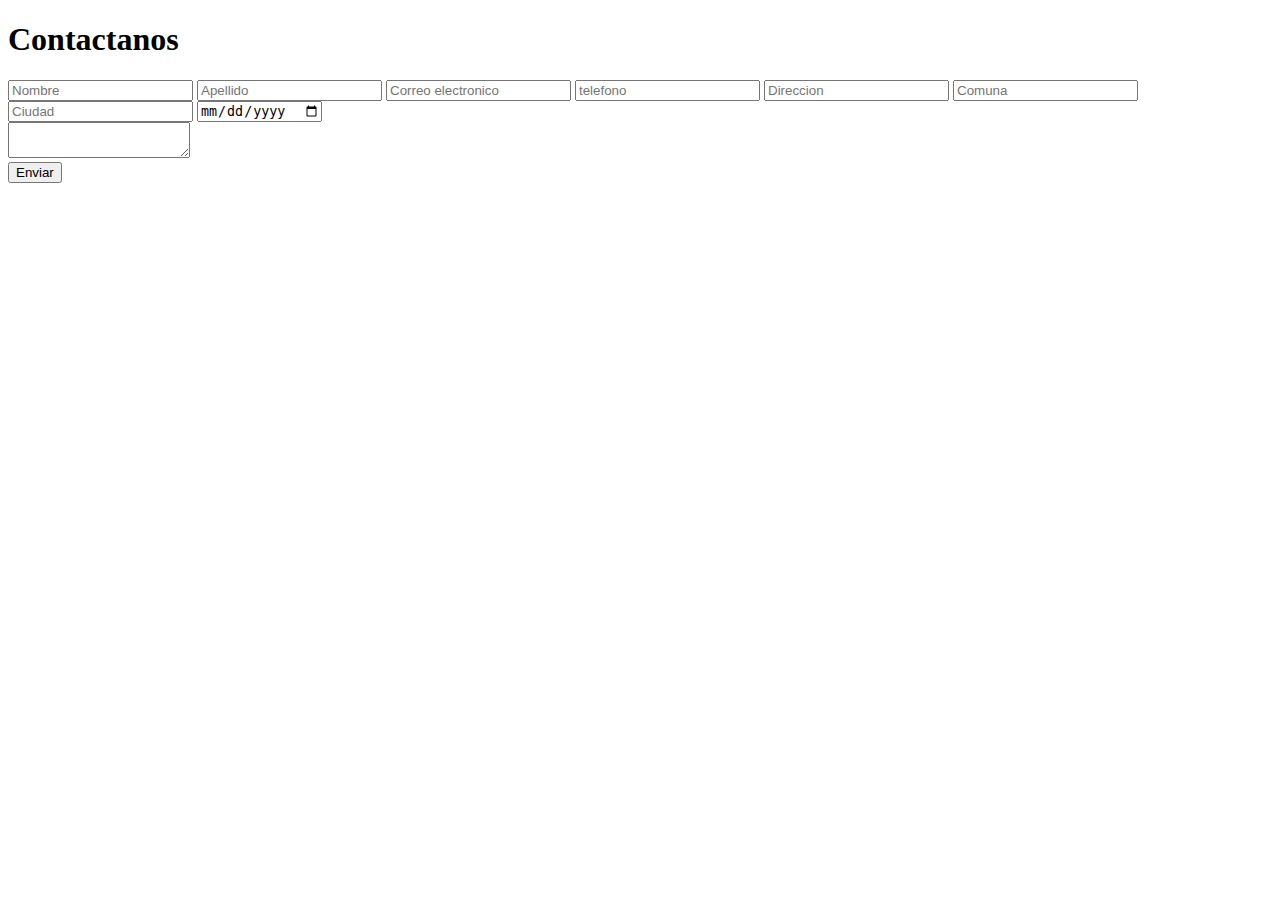
==== formulario.html @ 3ea7fcd3 "formulario" ====
<!DOCTYPE html>
<html>
<head>
	<title>Formulario</title>
	<link rel="stylesheet" type="text/css" href="style/stylefor.css">
</head>
<body>
	<div class="contac">
		<h1>Contactanos</h1>
	</div>
	<form id="for">
		<div id="inp">
			<input id="uno" type="text" name="Nombre" placeholder="Nombre">
			<input id="dos" type="text" name="apellido" placeholder="Apellido">
			<input id="tres" type="text" name="correoelectronico" placeholder="Correo electronico">
			<input id="cuatro" type="number" name="telefono" placeholder="telefono">
			<input id="cinco" type="text" name="direccion" placeholder="Direccion">
			<input id="seis" type="text" name="comuna" placeholder="Comuna">
			<input id="siete" type="text" name="ciudad" placeholder="Ciudad">
			<input id="ocho" type="date" name="fechadenacimiento" placeholder="Fecha de nacimiento">	
		</div>
		<div id="for">
			<textarea id="nueve" placeholder="Deja tu mensaje">
			</textarea>
		</div>
		<div id="for">
			<button>Enviar</button>
		</div>
	</form>
	<footer>
	</footer>
</body>
</html>
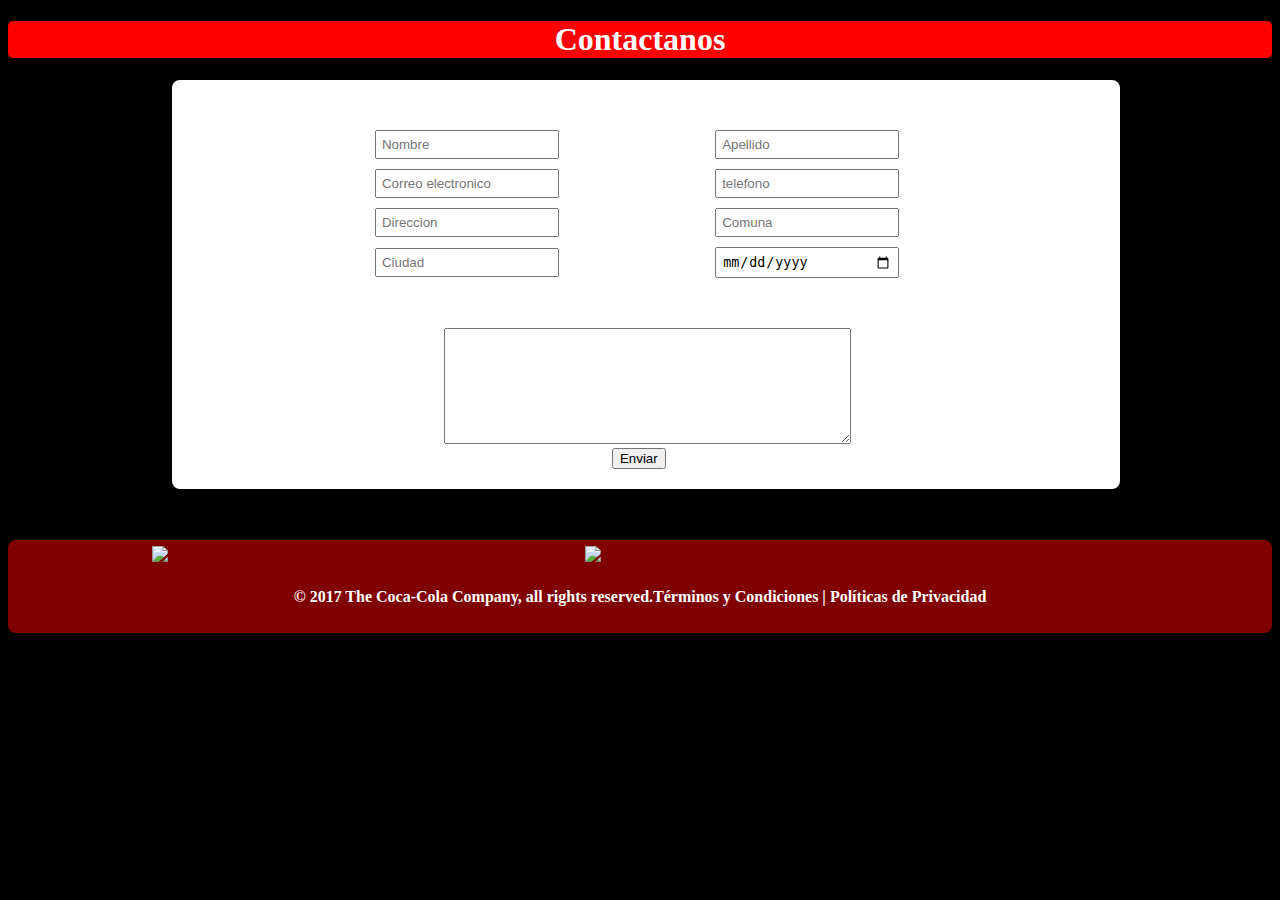
==== commit 95eff668: "for con footer" ====
--- a/formulario.html
+++ b/formulario.html
@@ -28,6 +28,9 @@
 		</div>
 	</form>
 	<footer>
+		<img id="img5" src="http://www.cocacoladechile.cl/content/dam/journey/cl/es/private/logos/Coca-Cola-Journey-Logo-Chile.png">
+		<img id="img6" src="https://tar.mx/apps/barras/barras.png">
+		<h4>© 2017 The Coca-Cola Company, all rights reserved.Términos y Condiciones | Políticas de Privacidad</h4>
 	</footer>
 </body>
 </html>--- a/style/stylefor.css
+++ b/style/stylefor.css
@@ -0,0 +1,59 @@
+		.contac{
+			text-align: center;
+			background-color: red;
+			color: white;
+			padding: 0.01px;
+			border-radius: 5px;
+		}
+		body{
+			background-color: black;
+		}
+		#inp{
+			padding: 50px;
+		}
+		#uno, #dos{
+			padding: 5px;
+			margin-left: 18%;
+			width: 20%;
+		}
+		#tres, #cuatro, #cinco, #seis, #siete, #ocho{
+			width: 20%;
+			padding: 5px;
+			margin-left: 18%;
+			margin-top: 10px;
+		}
+		button{
+			margin-left: 44.5%;
+			margin-bottom: 20px;
+		}
+		#nueve{
+			padding: 1%;
+			margin-left: 148px;
+			width: 55%;
+			height: 100px;
+		}
+		#for{
+			background-color: white;
+			width: 75%;
+			margin-left: 13%;
+			border-radius: 8px;
+		}
+		footer{
+			background-color: rgba(255,0,0,0.5);
+			margin-top: 4%; 
+			padding: 0.5%;
+			border-radius: 8px;
+		}
+		#img5{
+			width: 24%;
+			margin-left: 11%;
+		}
+		#img6{
+			width: 220px;
+			margin-left: 33%;
+		}
+		h4{
+			color: white;
+			text-align: center;
+		}
+	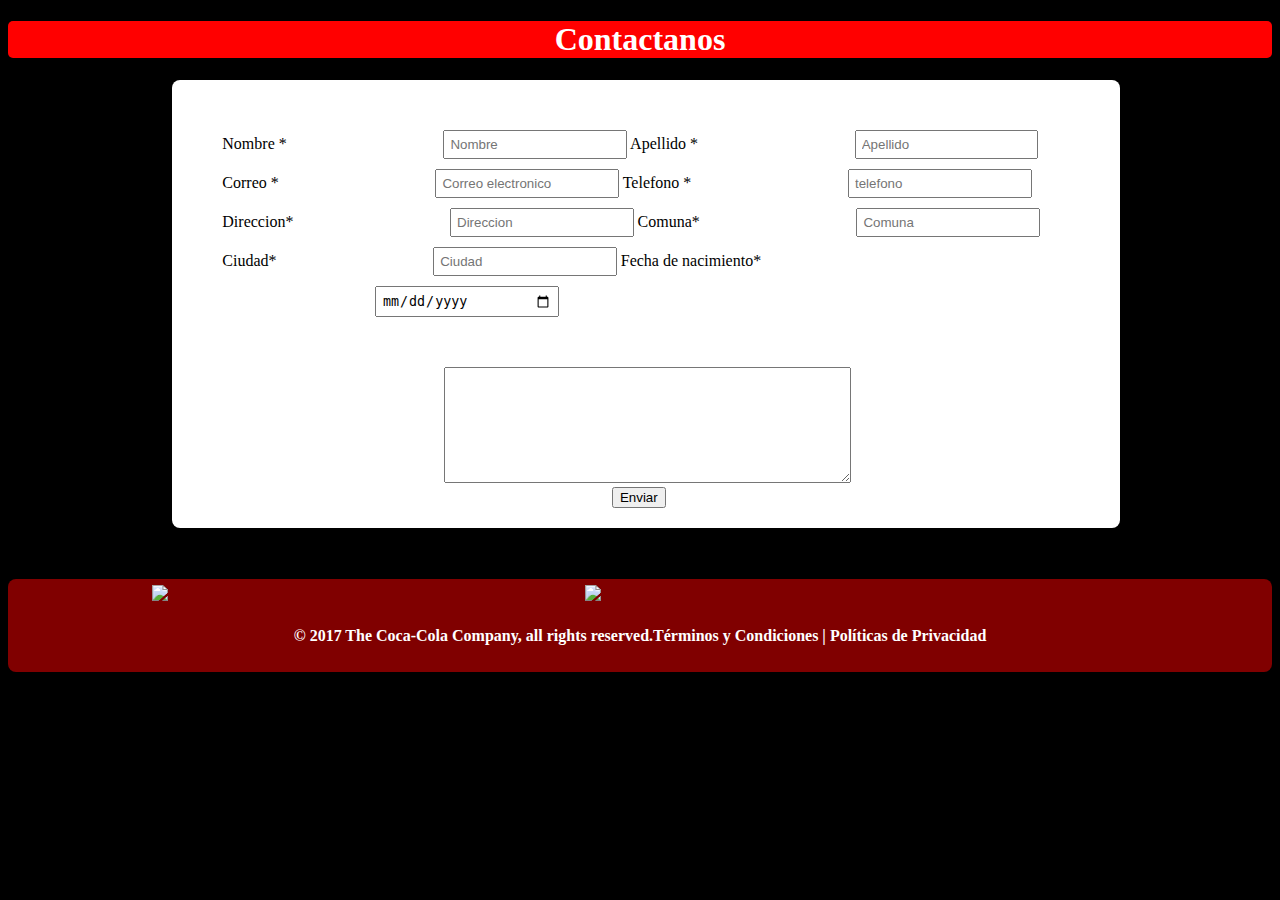
==== commit ffeb3ca4: "nuevos label" ====
--- a/formulario.html
+++ b/formulario.html
@@ -10,13 +10,21 @@
 	</div>
 	<form id="for">
 		<div id="inp">
+			<label id="nom">Nombre *</label>
 			<input id="uno" type="text" name="Nombre" placeholder="Nombre">
+			<label id="ape">Apellido *</label>
 			<input id="dos" type="text" name="apellido" placeholder="Apellido">
+			<label id="cor">Correo *</label>
 			<input id="tres" type="text" name="correoelectronico" placeholder="Correo electronico">
+			<label id="tel">Telefono *</label>
 			<input id="cuatro" type="number" name="telefono" placeholder="telefono">
+			<label id="dir">Direccion*</label>
 			<input id="cinco" type="text" name="direccion" placeholder="Direccion">
+			<label id="com">Comuna*</label>
 			<input id="seis" type="text" name="comuna" placeholder="Comuna">
+			<label id="ciu">Ciudad*</label>
 			<input id="siete" type="text" name="ciudad" placeholder="Ciudad">
+			<label id="fec">Fecha de nacimiento*</label>
 			<input id="ocho" type="date" name="fechadenacimiento" placeholder="Fecha de nacimiento">	
 		</div>
 		<div id="for">
